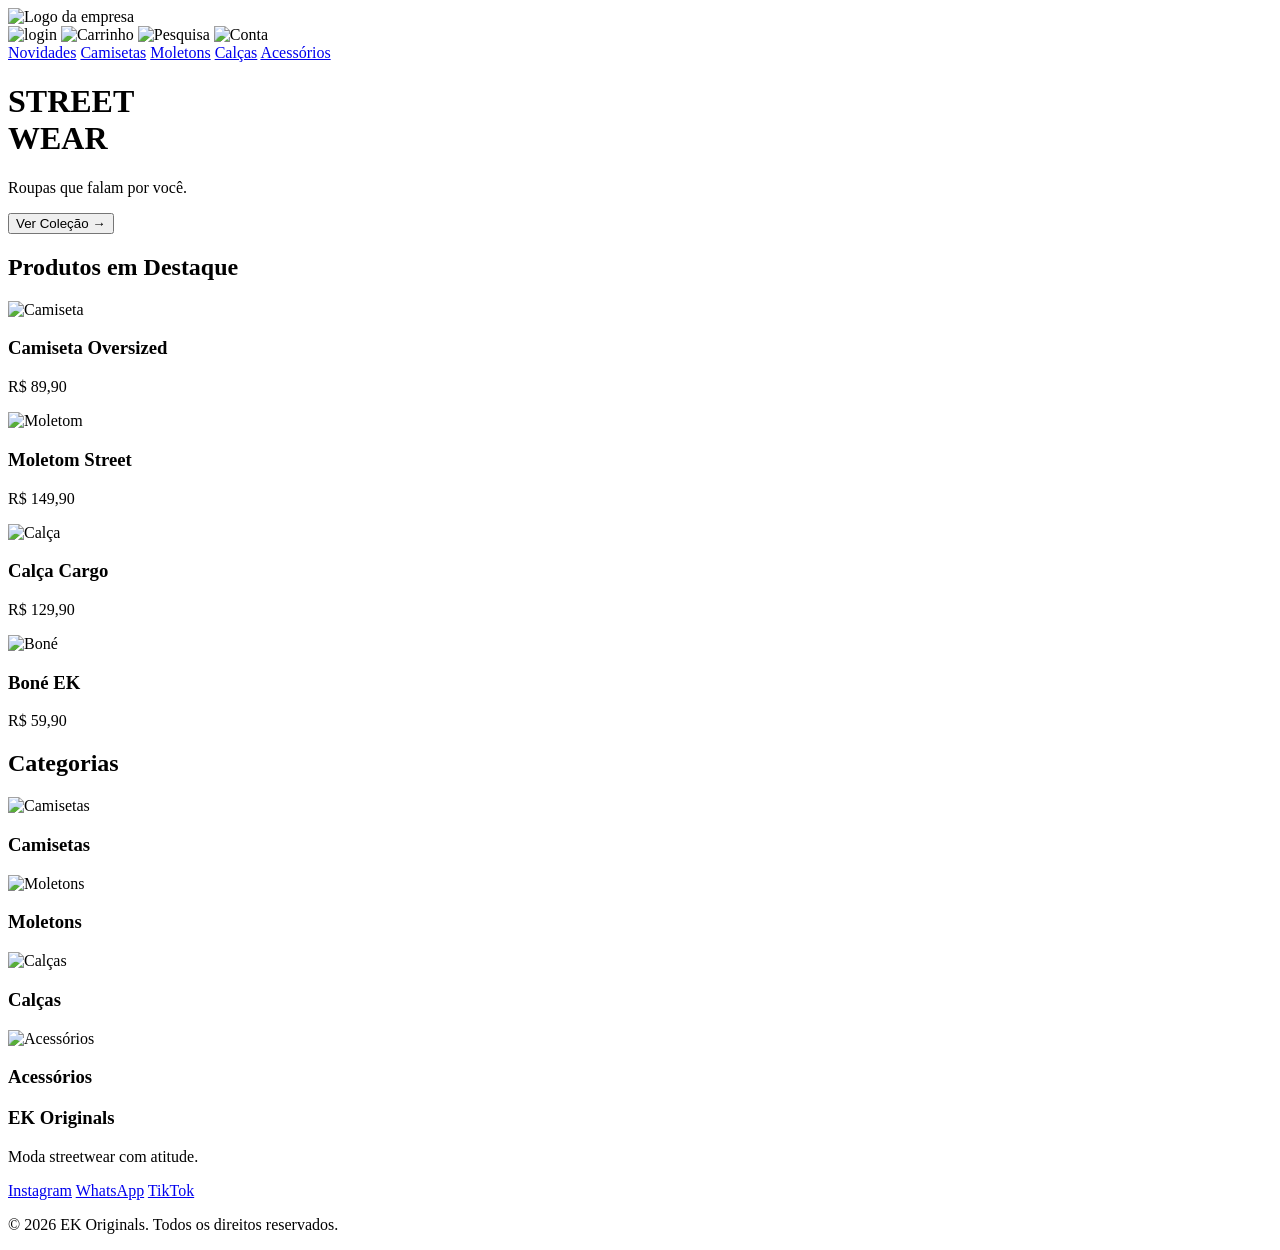
==== index.html @ ed5066d1 "Add files via upload" ====
<!DOCTYPE html>
<html lang="en">

<head>
    <meta charset="UTF-8">
    <meta name="viewport" content="width=device-width, initial-scale=1.0">
    <link rel="icon" type="image/png" sizes="32x32" href="img/favicon.png">
    <link rel="stylesheet" href="css/style.css">
    <link href="https://fonts.googleapis.com/css2?family=Poppins:wght@400;600;700&display=swap" rel="stylesheet">
    <title>Ek vision</title>
</head>

<body>
    <img class="logo" src="img/logo.png" alt="Logo da empresa" style="width: 100px; height: auto;">

    <div class="icones">
         <img src="img/login.png" alt="login" class="icone "> 
        <img src="img/carrinho.png" alt="Carrinho" class="icone">
        <img src="img/pesquisa.png" alt="Pesquisa" class="icone">
        <img src="img/home (1).png" alt="Conta" class="icone">
       
    </div>

 
    </h1>
    <div class="menu">
    <a href="#">Novidades</a>
    <a href="#">Camisetas</a>
    <a href="#">Moletons</a>
    <a href="#">Calças</a>
    <a href="#">Acessórios</a>
    </div>

    <div class="texto">
        <h1>STREET<br>WEAR</h1>
        <p>Roupas que falam por você.</p>

        <button class="btn">Ver Coleção →</button>  
    </div>
    <div class="produtos">
    <h2>Produtos em Destaque</h2>

    <div class="cards">

        <div class="card">
            <img src="img/camiseta1.webp" alt="Camiseta">
            <h3>Camiseta Oversized</h3>
            <p>R$ 89,90</p>
        </div>

        <div class="card">
            <img src="img/moletom1.jpg" alt="Moletom">
            <h3>Moletom Street</h3>
            <p>R$ 149,90</p>
        </div>

        <div class="card">
            <img src="img/calca1.webp" alt="Calça">
            <h3>Calça Cargo</h3>
            <p>R$ 129,90</p>
        </div>

        <div class="card">
            <img src="img/bone1.webp" alt="Boné">
            <h3>Boné EK</h3>
            <p>R$ 59,90</p>
        </div>

    </div>
</div>
<div class="categorias">

    <h2>Categorias</h2>

    <div class="grid-categorias">

        <div class="categoria">
            <img src="img/camisetas.webp" alt="Camisetas">
            <h3>Camisetas</h3>
        </div>

        <div class="categoria">
            <img src="img/moletom.webp" alt="Moletons">
            <h3>Moletons</h3>
        </div>

        <div class="categoria">
            <img src="img/calcas.jpg" alt="Calças">
            <h3>Calças</h3>
        </div>

        <div class="categoria">
            <img src="img/acessorios.webp" alt="Acessórios">
            <h3>Acessórios</h3>
        </div>

    </div>

</div>
<footer class="rodape">

    <h3>EK Originals</h3>

    <p>Moda streetwear com atitude.</p>

    <div class="redes">
        <a href="#">Instagram</a>
        <a href="#">WhatsApp</a>
        <a href="#">TikTok</a>
    </div>

    <p class="copy">
        © 2026 EK Originals. Todos os direitos reservados.
    </p>

</footer>


</body>
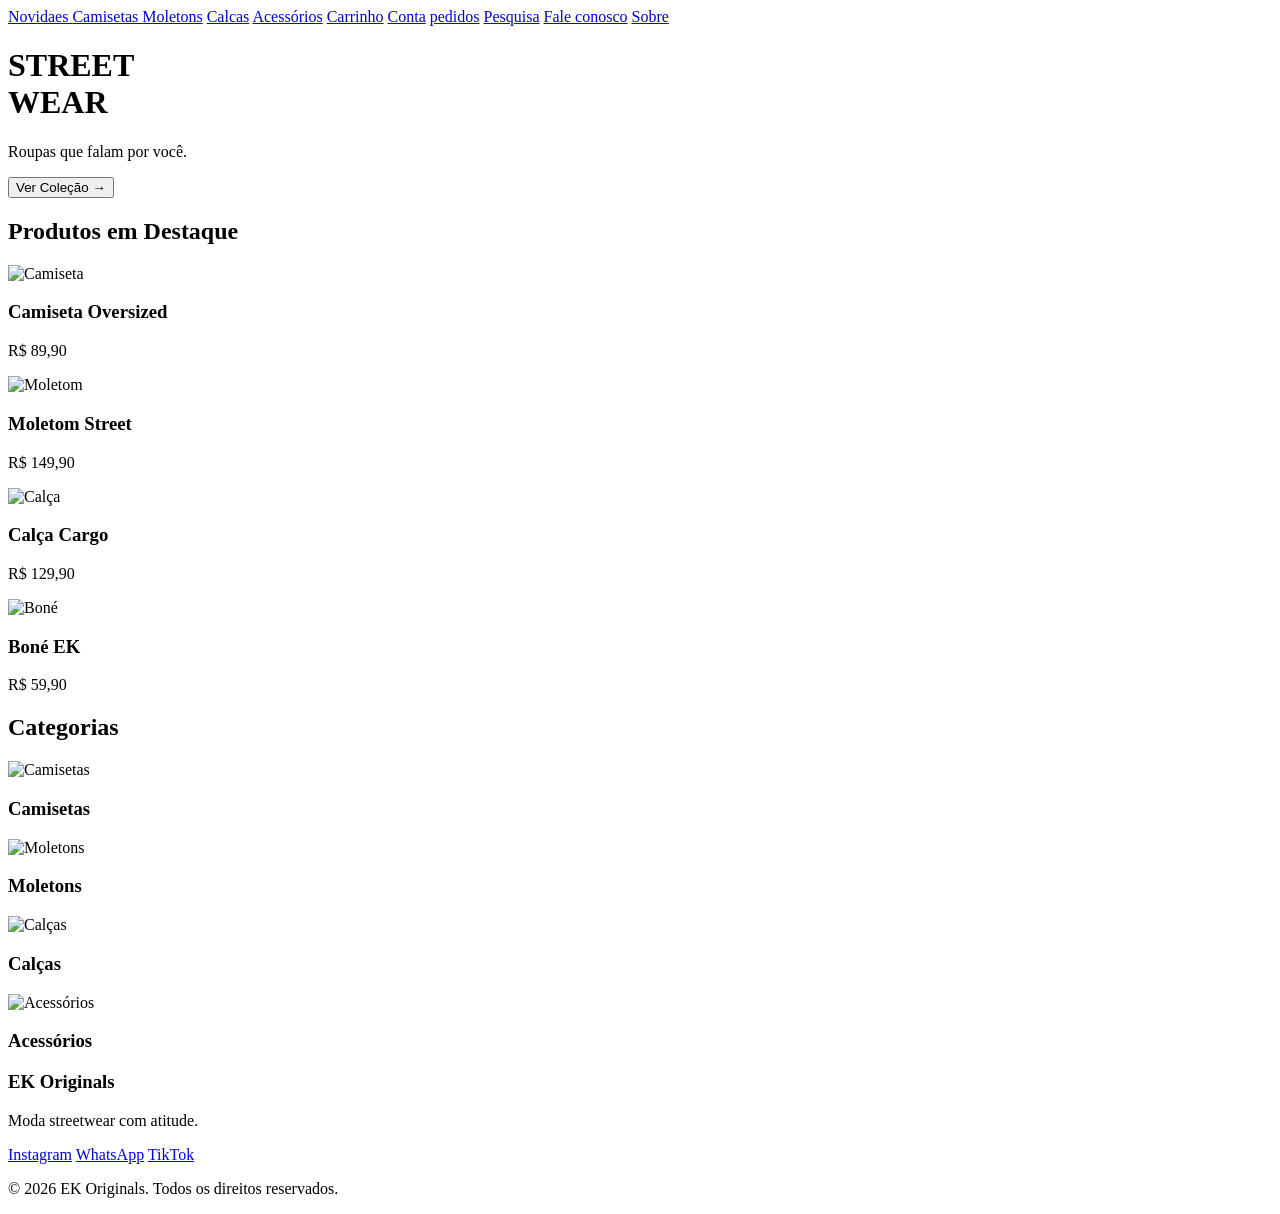
==== commit 5a6c7757: "Add files via upload" ====
--- a/index.html
+++ b/index.html
@@ -1,5 +1,5 @@
 <!DOCTYPE html>
-<html lang="en">
+<html lang="pt-br">
 
 <head>
     <meta charset="UTF-8">
@@ -11,109 +11,110 @@
 </head>
 
 <body>
-    <img class="logo" src="img/logo.png" alt="Logo da empresa" style="width: 100px; height: auto;">
+    <header>
+       
+        <nav class="menu">
+            <a href="#novidades">Novidaes </a>
+            <a href="camisetas.html">Camisetas </a>
+            <a href="moletons.html">Moletons</a>
+            <a href="calcas.html">Calcas</a>
+            <a href="acessorios.html">Acessórios</a>
+            <a href="carrinho.html">Carrinho</a>
+            <a href="conta.html">Conta</a>
+            <a href="pedidos.html">pedidos</a>
+            <a href="pesquisa.html">Pesquisa</a>
+            <a href="contato.html">Fale conosco</a>
+            <a href="sobre.html">Sobre</a>
 
-    <div class="icones">
-         <img src="img/login.png" alt="login" class="icone "> 
-        <img src="img/carrinho.png" alt="Carrinho" class="icone">
-        <img src="img/pesquisa.png" alt="Pesquisa" class="icone">
-        <img src="img/home (1).png" alt="Conta" class="icone">
-       
-    </div>
+        </nav>
+        
+    </header>
 
- 
-    </h1>
-    <div class="menu">
-    <a href="#">Novidades</a>
-    <a href="#">Camisetas</a>
-    <a href="#">Moletons</a>
-    <a href="#">Calças</a>
-    <a href="#">Acessórios</a>
-    </div>
+    <main>
+        <div class="texto">
+            <h1>STREET<br>WEAR</h1>
+            <p>Roupas que falam por você.</p>
 
-    <div class="texto">
-        <h1>STREET<br>WEAR</h1>
-        <p>Roupas que falam por você.</p>
+            <button class="btn">Ver Coleção →</button>
+        </div>
+        <div class="produtos">
+            <h2>Produtos em Destaque</h2>
 
-        <button class="btn">Ver Coleção →</button>  
-    </div>
-    <div class="produtos">
-    <h2>Produtos em Destaque</h2>
+            <div class="cards">
 
-    <div class="cards">
+                <div class="card">
+                    <img src="img/camiseta1.webp" alt="Camiseta">
+                    <h3>Camiseta Oversized</h3>
+                    <p>R$ 89,90</p>
+                </div>
 
-        <div class="card">
-            <img src="img/camiseta1.webp" alt="Camiseta">
-            <h3>Camiseta Oversized</h3>
-            <p>R$ 89,90</p>
+                <div class="card">
+                    <img src="img/moletom1.jpg" alt="Moletom">
+                    <h3>Moletom Street</h3>
+                    <p>R$ 149,90</p>
+                </div>
+
+                <div class="card">
+                    <img src="img/calca1.webp" alt="Calça">
+                    <h3>Calça Cargo</h3>
+                    <p>R$ 129,90</p>
+                </div>
+
+                <div class="card">
+                    <img src="img/bone1.webp" alt="Boné">
+                    <h3>Boné EK</h3>
+                    <p>R$ 59,90</p>
+                </div>
+
+            </div>
+        </div>
+        <div class="categorias">
+
+            <h2>Categorias</h2>
+
+            <div class="grid-categorias">
+
+                <div class="categoria">
+                    <img src="img/camisetas.webp" alt="Camisetas">
+                    <h3>Camisetas</h3>
+                </div>
+
+                <div class="categoria">
+                    <img src="img/moletom.webp" alt="Moletons">
+                    <h3>Moletons</h3>
+                </div>
+
+                <div class="categoria">
+                    <img src="img/calca2.jpg" alt="Calças">
+                    <h3>Calças</h3>
+                </div>
+
+                <div class="categoria">
+                    <img src="img/acessorios.webp" alt="Acessórios">
+                    <h3>Acessórios</h3>
+                </div>
+
+
+        
+
+    </main>
+    <footer class="rodape">
+
+        <h3>EK Originals</h3>
+
+        <p>Moda streetwear com atitude.</p>
+
+        <div class="redes">
+            <a href="#">Instagram</a>
+            <a href="#">WhatsApp</a>
+            <a href="#">TikTok</a>
         </div>
 
-        <div class="card">
-            <img src="img/moletom1.jpg" alt="Moletom">
-            <h3>Moletom Street</h3>
-            <p>R$ 149,90</p>
-        </div>
+        <p class="copy">
+            © 2026 EK Originals. Todos os direitos reservados.
+        </p>
 
-        <div class="card">
-            <img src="img/calca1.webp" alt="Calça">
-            <h3>Calça Cargo</h3>
-            <p>R$ 129,90</p>
-        </div>
-
-        <div class="card">
-            <img src="img/bone1.webp" alt="Boné">
-            <h3>Boné EK</h3>
-            <p>R$ 59,90</p>
-        </div>
-
-    </div>
-</div>
-<div class="categorias">
-
-    <h2>Categorias</h2>
-
-    <div class="grid-categorias">
-
-        <div class="categoria">
-            <img src="img/camisetas.webp" alt="Camisetas">
-            <h3>Camisetas</h3>
-        </div>
-
-        <div class="categoria">
-            <img src="img/moletom.webp" alt="Moletons">
-            <h3>Moletons</h3>
-        </div>
-
-        <div class="categoria">
-            <img src="img/calcas.jpg" alt="Calças">
-            <h3>Calças</h3>
-        </div>
-
-        <div class="categoria">
-            <img src="img/acessorios.webp" alt="Acessórios">
-            <h3>Acessórios</h3>
-        </div>
-
-    </div>
-
-</div>
-<footer class="rodape">
-
-    <h3>EK Originals</h3>
-
-    <p>Moda streetwear com atitude.</p>
-
-    <div class="redes">
-        <a href="#">Instagram</a>
-        <a href="#">WhatsApp</a>
-        <a href="#">TikTok</a>
-    </div>
-
-    <p class="copy">
-        © 2026 EK Originals. Todos os direitos reservados.
-    </p>
-
-</footer>
+    </footer>
 
 
 </body>
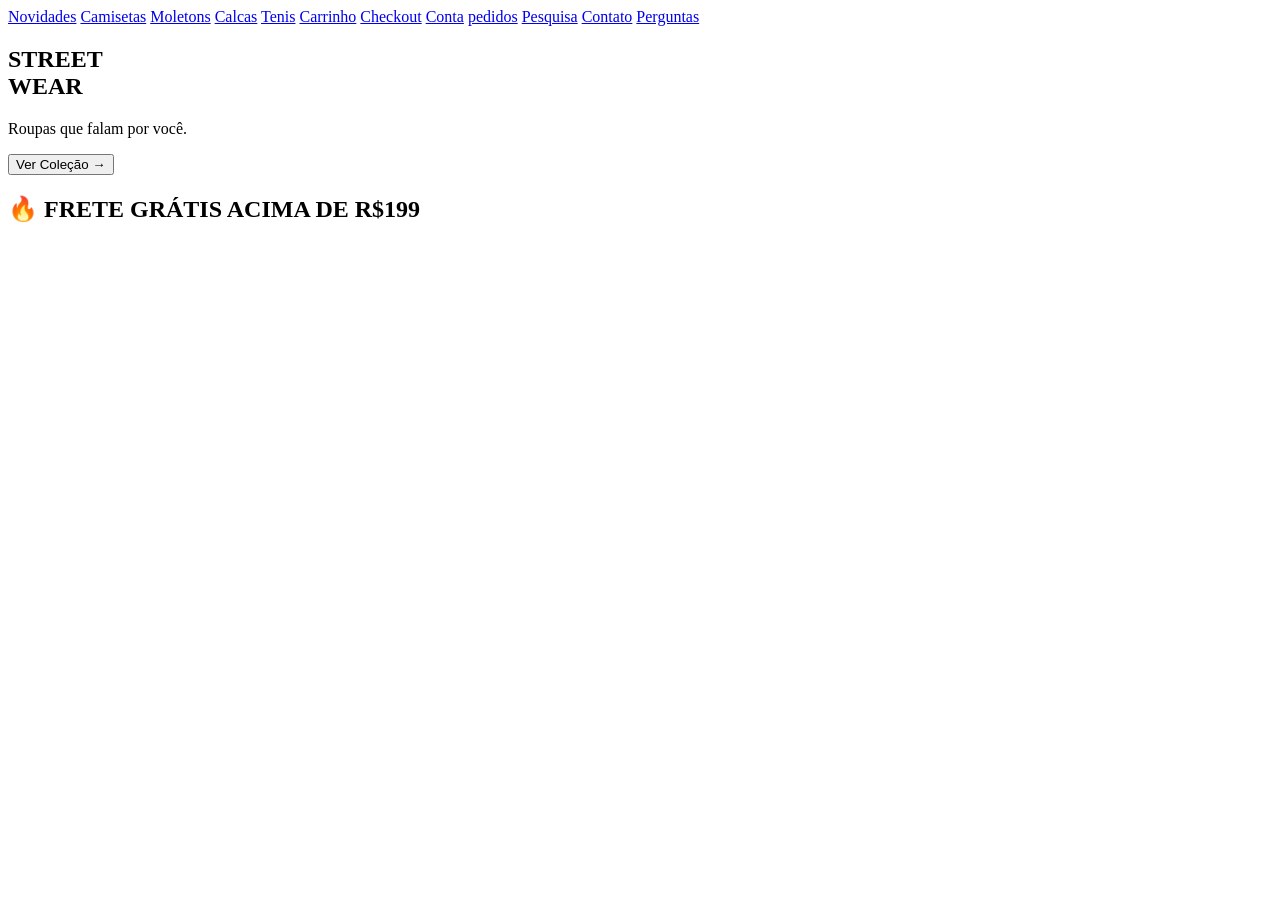
==== commit 66bf23d6: "Add files via upload" ====
--- a/index.html
+++ b/index.html
@@ -13,108 +13,95 @@
 <body>
     <header>
        
-        <nav class="menu">
-            <a href="#novidades">Novidaes </a>
-            <a href="camisetas.html">Camisetas </a>
-            <a href="moletons.html">Moletons</a>
-            <a href="calcas.html">Calcas</a>
-            <a href="acessorios.html">Acessórios</a>
-            <a href="carrinho.html">Carrinho</a>
-            <a href="conta.html">Conta</a>
-            <a href="pedidos.html">pedidos</a>
-            <a href="pesquisa.html">Pesquisa</a>
-            <a href="contato.html">Fale conosco</a>
-            <a href="sobre.html">Sobre</a>
+        <nav>
+            <a>
+                <a href="#novidades">Novidades</a>
+                <a href="camisetas.html">Camisetas</a>
+                <a href="moletons.html">Moletons</a>
+                <a href="calcas.html">Calcas</a>
+                <a href="tenis.html">Tenis</a>
+                <a href="carrinho.html">Carrinho</a>
+                <a href="checkout.html">Checkout</a>
+                <a href="conta.html">Conta</a>
+                <a href="pedidos.html">pedidos</a>
+                <a href="pesquisa.html">Pesquisa</a>
+                <a href="contato.html">Contato</a>
+                <a href="faq.html">Perguntas</a>
+
+
+
+
+            </a>
 
         </nav>
-        
+
+
+       
+
     </header>
 
     <main>
-        <div class="texto">
-            <h1>STREET<br>WEAR</h1>
-            <p>Roupas que falam por você.</p>
-
-            <button class="btn">Ver Coleção →</button>
-        </div>
-        <div class="produtos">
-            <h2>Produtos em Destaque</h2>
-
-            <div class="cards">
-
-                <div class="card">
-                    <img src="img/camiseta1.webp" alt="Camiseta">
-                    <h3>Camiseta Oversized</h3>
-                    <p>R$ 89,90</p>
-                </div>
-
-                <div class="card">
-                    <img src="img/moletom1.jpg" alt="Moletom">
-                    <h3>Moletom Street</h3>
-                    <p>R$ 149,90</p>
-                </div>
-
-                <div class="card">
-                    <img src="img/calca1.webp" alt="Calça">
-                    <h3>Calça Cargo</h3>
-                    <p>R$ 129,90</p>
-                </div>
-
-                <div class="card">
-                    <img src="img/bone1.webp" alt="Boné">
-                    <h3>Boné EK</h3>
-                    <p>R$ 59,90</p>
-                </div>
-
-            </div>
-        </div>
-        <div class="categorias">
-
-            <h2>Categorias</h2>
-
-            <div class="grid-categorias">
-
-                <div class="categoria">
-                    <img src="img/camisetas.webp" alt="Camisetas">
-                    <h3>Camisetas</h3>
-                </div>
-
-                <div class="categoria">
-                    <img src="img/moletom.webp" alt="Moletons">
-                    <h3>Moletons</h3>
-                </div>
-
-                <div class="categoria">
-                    <img src="img/calca2.jpg" alt="Calças">
-                    <h3>Calças</h3>
-                </div>
-
-                <div class="categoria">
-                    <img src="img/acessorios.webp" alt="Acessórios">
-                    <h3>Acessórios</h3>
-                </div>
-
 
         
 
-    </main>
-    <footer class="rodape">
+            <section id="novidades">
+                <div class="texto">
+                    <h1>STREET<br>WEAR</h1>
+                    <p>Roupas que falam por você.</p>
+                    <button class="btn">Ver Coleção →</button>
+                </div>
+            </section>
 
-        <h3>EK Originals</h3>
+            <section id="promo">
 
-        <p>Moda streetwear com atitude.</p>
+                <h2>🔥 FRETE GRÁTIS ACIMA DE R$199</h2>
+                </div>
+            </section>
 
-        <div class="redes">
-            <a href="#">Instagram</a>
-            <a href="#">WhatsApp</a>
-            <a href="#">TikTok</a>
-        </div>
+            <section id="camisetas">
+                
+                </div>
+            </section>
 
-        <p class="copy">
-            © 2026 EK Originals. Todos os direitos reservados.
-        </p>
+            <section id="moletons">
+                
+            </section>
 
-    </footer>
+            <section id="calcas">
+                
+               
+            </section>
 
+            <section id="tenis">
+                
+              
+            </section>
 
-</body>+            <section id="carrinho">
+                
+                
+            </section>
+
+            <section id="checkout">
+                
+            </section>
+
+            <section id="conta">
+                
+                
+            </section>
+
+            <section id="pedidos">
+               
+               
+            </section>
+
+            <section id="pesquisa">
+
+            </section>
+
+        </main>
+        <link rel="scriptheet" href="script.js">   
+
+</body>
+</html>
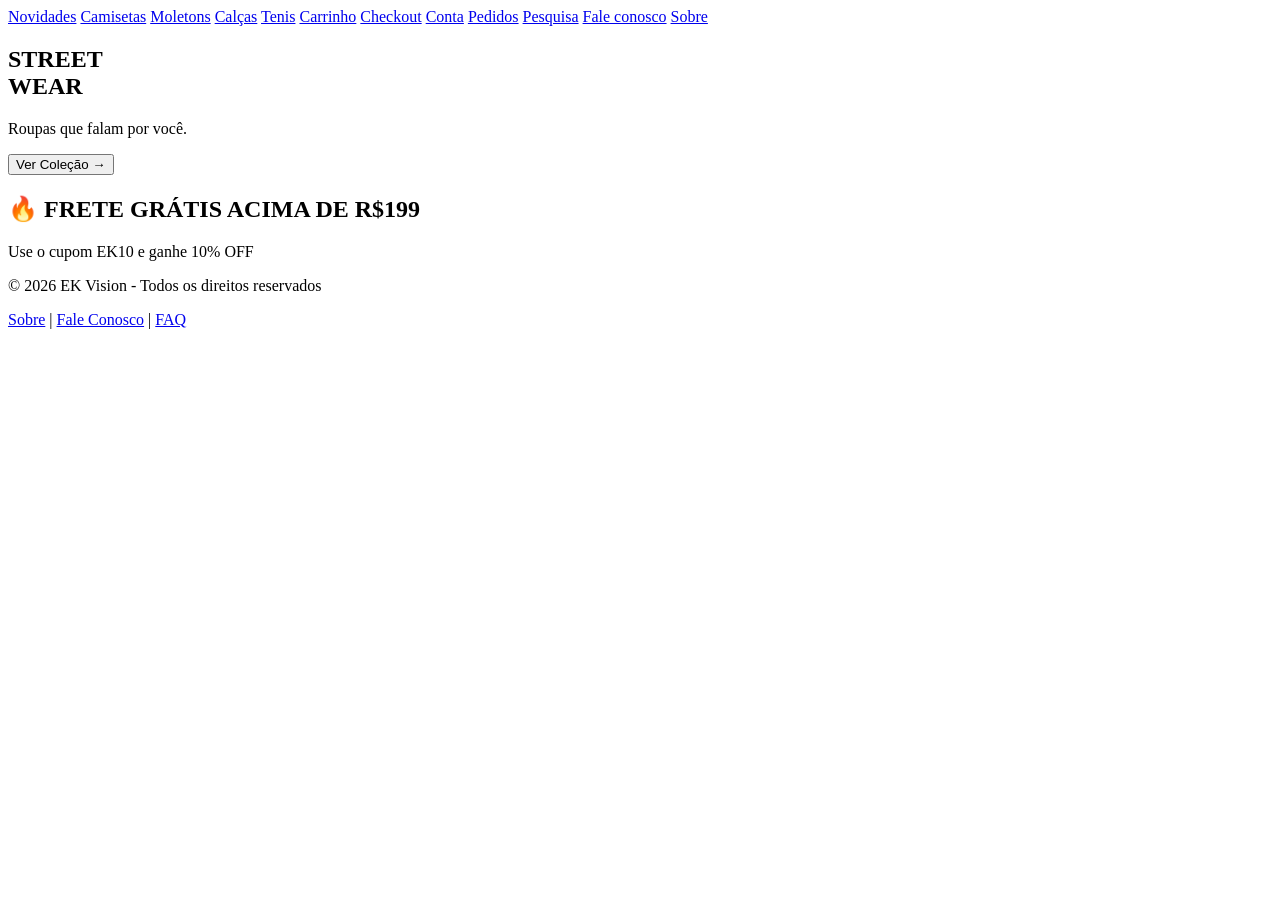
==== commit 3f734d57: "Add files via upload" ====
--- a/index.html
+++ b/index.html
@@ -12,22 +12,23 @@
 
 <body>
     <header>
-       
+
         <nav>
             <a>
-                <a href="#novidades">Novidades</a>
-                <a href="camisetas.html">Camisetas</a>
-                <a href="moletons.html">Moletons</a>
-                <a href="calcas.html">Calcas</a>
-                <a href="tenis.html">Tenis</a>
-                <a href="carrinho.html">Carrinho</a>
-                <a href="checkout.html">Checkout</a>
-                <a href="conta.html">Conta</a>
-                <a href="pedidos.html">pedidos</a>
-                <a href="pesquisa.html">Pesquisa</a>
-                <a href="contato.html">Contato</a>
-                <a href="faq.html">Perguntas</a>
-
+                <nav class="menu">
+                    <a href="index.html">Novidades</a>
+                    <a href="camisetas.html">Camisetas</a>
+                    <a href="moletons.html">Moletons</a>
+                    <a href="calcas.html">Calças</a>
+                    <a href="tenis.html">Tenis</a>
+                    <a href="carrinho.html">Carrinho</a>
+                    <a href="checkout.html">Checkout</a>
+                    <a href="conta.html">Conta</a>
+                    <a href="pedidos.html">Pedidos</a>
+                    <a href="pesquisa.html">Pesquisa</a>
+                    <a href="contato.html">Fale conosco</a>
+                    <a href="sobre.html">Sobre</a>
+                </nav>
 
 
 
@@ -36,72 +37,86 @@
         </nav>
 
 
-       
+
 
     </header>
 
     <main>
 
-        
 
-            <section id="novidades">
-                <div class="texto">
-                    <h1>STREET<br>WEAR</h1>
-                    <p>Roupas que falam por você.</p>
-                    <button class="btn">Ver Coleção →</button>
-                </div>
+
+        <section id="novidades">
+            <div class="texto">
+                <h1>STREET<br>WEAR</h1>
+                <p>Roupas que falam por você.</p>
+                <button class="btn">Ver Coleção →</button>
+            </div>
+        </section>
+
+        <section id="promo">
+
+            <section class="promo">
+                <h2>🔥 FRETE GRÁTIS ACIMA DE R$199</h2>
+                <p>Use o cupom EK10 e ganhe 10% OFF</p>
             </section>
+            </div>
+        </section>
 
-            <section id="promo">
+        <section id="camisetas">
 
-                <h2>🔥 FRETE GRÁTIS ACIMA DE R$199</h2>
-                </div>
-            </section>
+            </div>
+        </section>
 
-            <section id="camisetas">
-                
-                </div>
-            </section>
+        <section id="moletons">
 
-            <section id="moletons">
-                
-            </section>
+        </section>
 
-            <section id="calcas">
-                
-               
-            </section>
+        <section id="calcas">
 
-            <section id="tenis">
-                
-              
-            </section>
 
-            <section id="carrinho">
-                
-                
-            </section>
+        </section>
 
-            <section id="checkout">
-                
-            </section>
+        <section id="tenis">
 
-            <section id="conta">
-                
-                
-            </section>
 
-            <section id="pedidos">
-               
-               
-            </section>
+        </section>
 
-            <section id="pesquisa">
+        <section id="carrinho">
 
-            </section>
 
-        </main>
-        <link rel="scriptheet" href="script.js">   
+        </section>
+
+        <section id="checkout">
+
+        </section>
+
+        <section id="conta">
+
+
+        </section>
+
+        <section id="pedidos">
+
+
+        </section>
+
+        <section id="pesquisa">
+
+        </section>
+
+    </main>
+
+
+    <footer>
+        <p>© 2026 EK Vision - Todos os direitos reservados</p>
+
+        <a href="sobre.html">Sobre</a> |
+        <a href="contato.html">Fale Conosco</a> |
+        <a href="faq.html">FAQ</a>
+    </footer>
+
+
 
 </body>
+
 </html>
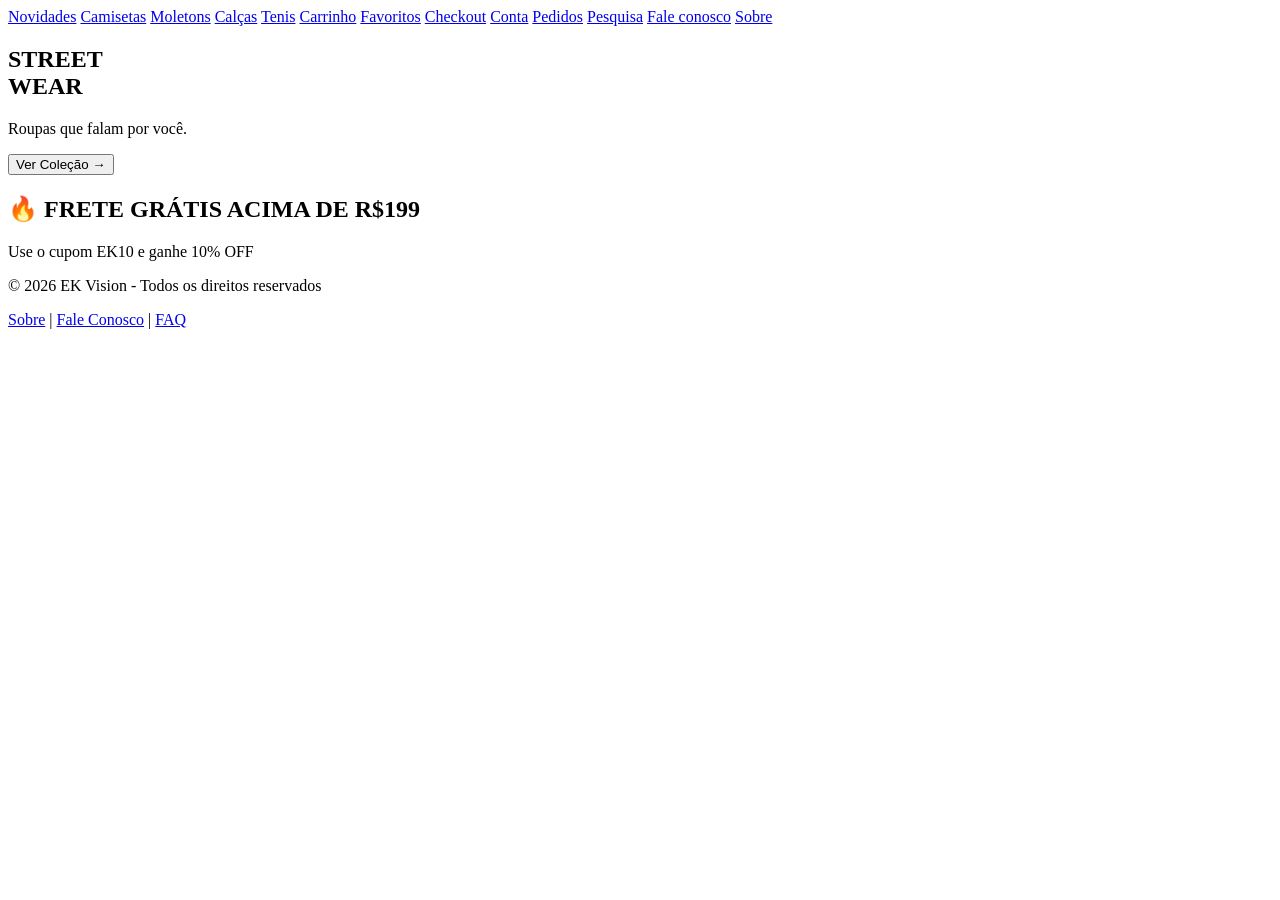
==== commit a560bbd7: "Add files via upload" ====
--- a/index.html
+++ b/index.html
@@ -2,120 +2,159 @@
 <html lang="pt-br">
 
 <head>
+    <!-- Configuração de caracteres -->
     <meta charset="UTF-8">
+
+    <!-- Deixa o site responsivo em celulares -->
     <meta name="viewport" content="width=device-width, initial-scale=1.0">
+
+    <!-- Ícone da aba do navegador -->
     <link rel="icon" type="image/png" sizes="32x32" href="img/favicon.png">
+
+    <!-- Arquivo CSS principal -->
     <link rel="stylesheet" href="css/style.css">
+
+    <!-- Fonte Poppins do Google Fonts -->
     <link href="https://fonts.googleapis.com/css2?family=Poppins:wght@400;600;700&display=swap" rel="stylesheet">
+
+    <!-- Título da página -->
     <title>Ek vision</title>
 </head>
 
 <body>
+
+    <!-- Cabeçalho do site -->
     <header>
 
         <nav>
+
+            <!-- Este <a> está vazio e pode ser removido -->
             <a>
+
+                <!-- Menu de navegação -->
                 <nav class="menu">
+
+                    <!-- Links das páginas -->
                     <a href="index.html">Novidades</a>
                     <a href="camisetas.html">Camisetas</a>
                     <a href="moletons.html">Moletons</a>
                     <a href="calcas.html">Calças</a>
                     <a href="tenis.html">Tenis</a>
                     <a href="carrinho.html">Carrinho</a>
+                    <a href="favoritos.html">Favoritos</a>
                     <a href="checkout.html">Checkout</a>
                     <a href="conta.html">Conta</a>
                     <a href="pedidos.html">Pedidos</a>
                     <a href="pesquisa.html">Pesquisa</a>
                     <a href="contato.html">Fale conosco</a>
                     <a href="sobre.html">Sobre</a>
+
                 </nav>
-
-
 
             </a>
 
         </nav>
 
-
-
-
     </header>
 
+    <!-- Conteúdo principal -->
     <main>
 
+        <!-- Banner principal -->
+        <section id="novidades">
 
+            <div class="texto">
 
-        <section id="novidades">
-            <div class="texto">
+                <!-- Título principal -->
                 <h1>STREET<br>WEAR</h1>
+
+                <!-- Slogan -->
                 <p>Roupas que falam por você.</p>
+
+                <!-- Botão -->
                 <button class="btn">Ver Coleção →</button>
+
             </div>
+
         </section>
 
+        <!-- Seção de promoção -->
         <section id="promo">
 
             <section class="promo">
+
                 <h2>🔥 FRETE GRÁTIS ACIMA DE R$199</h2>
                 <p>Use o cupom EK10 e ganhe 10% OFF</p>
+
             </section>
+
+            <!-- Esta div está fechando sem abrir (erro) -->
             </div>
+
         </section>
 
+        <!-- Seção de camisetas -->
         <section id="camisetas">
 
+            <!-- Esta div também está fechando sem abrir (erro) -->
             </div>
+
         </section>
 
+        <!-- Seção de moletons -->
         <section id="moletons">
 
         </section>
 
+        <!-- Seção de calças -->
         <section id="calcas">
-
 
         </section>
 
+        <!-- Seção de tênis -->
         <section id="tenis">
-
 
         </section>
 
+        <!-- Seção do carrinho -->
         <section id="carrinho">
-
 
         </section>
 
+        <!-- Seção do checkout -->
         <section id="checkout">
 
         </section>
 
+        <!-- Seção da conta -->
         <section id="conta">
-
 
         </section>
 
+        <!-- Seção dos pedidos -->
         <section id="pedidos">
-
 
         </section>
 
+        <!-- Seção de pesquisa -->
         <section id="pesquisa">
 
         </section>
 
     </main>
 
+    <!-- Rodapé -->
+    <footer>
 
-    <footer>
+        <!-- Direitos autorais -->
         <p>© 2026 EK Vision - Todos os direitos reservados</p>
 
+        <!-- Links do rodapé -->
         <a href="sobre.html">Sobre</a> |
         <a href="contato.html">Fale Conosco</a> |
         <a href="faq.html">FAQ</a>
+
     </footer>
-
-
 
 </body>
 
